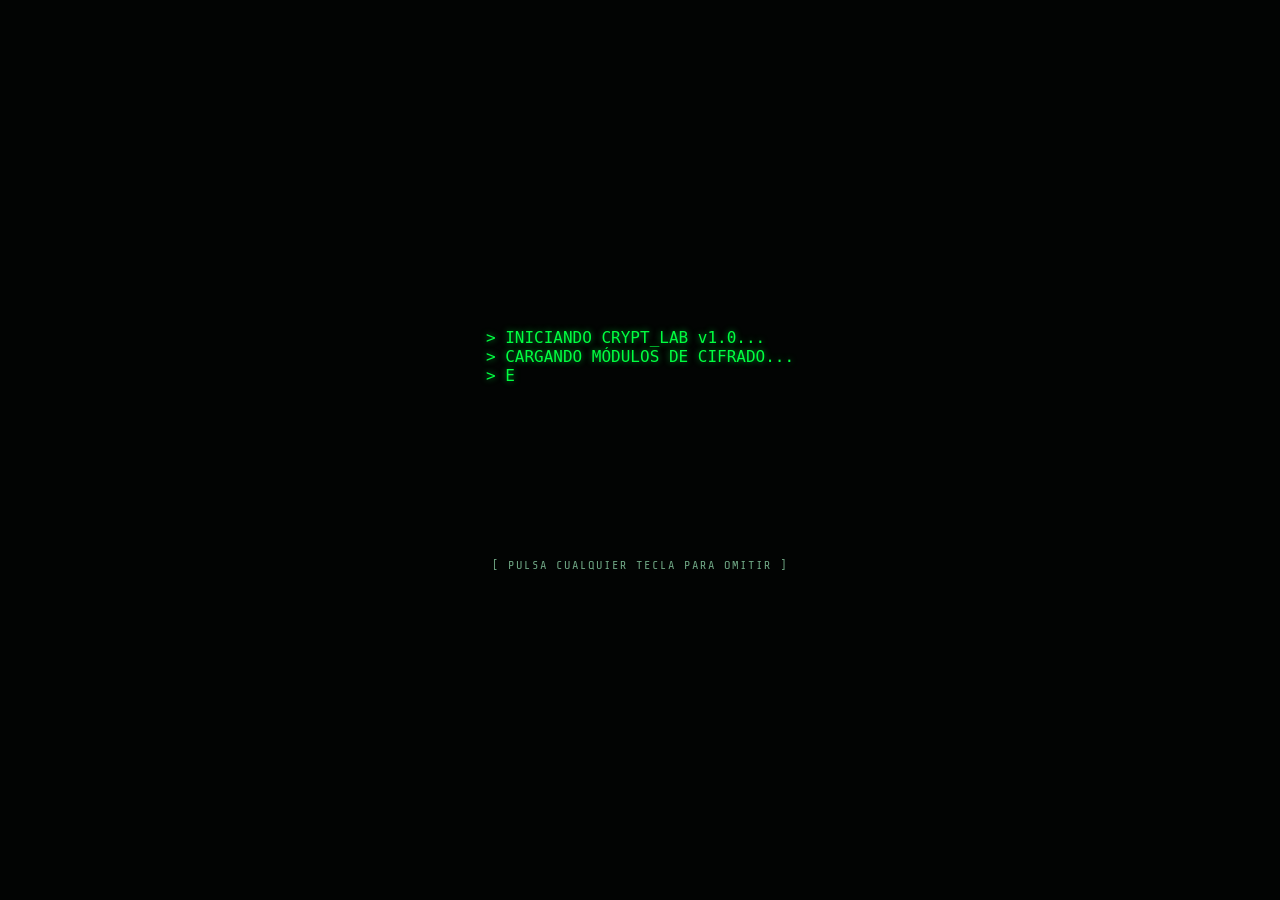
==== crypt-lab.html @ b4a6c493 "Add CRYPT_LAB: hacker-style multi-format encryption tool New standalone page (crypt-lab.html/css/js)" ====
<!DOCTYPE html>
<html lang="es">
<head>
<meta charset="UTF-8">
<meta name="viewport" content="width=device-width, initial-scale=1.0">
<title>CRYPT_LAB // Terminal de Encriptación Multi-Lenguaje</title>
<meta name="description" content="Encripta cualquier frase en binario, hex, base64, lenguajes de programación, enoquiano y hebreo. Estilo hacker.">
<link rel="preconnect" href="https://fonts.googleapis.com">
<link rel="preconnect" href="https://fonts.gstatic.com" crossorigin>
<link href="https://fonts.googleapis.com/css2?family=Orbitron:wght@500;700;900&family=Share+Tech+Mono&display=swap" rel="stylesheet">
<link rel="stylesheet" href="crypt-lab.css">
</head>
<body>

<canvas id="matrix-rain"></canvas>
<div class="scanlines"></div>
<div class="vignette"></div>

<div id="boot-screen">
    <pre id="boot-text"></pre>
    <div class="boot-skip">[ PULSA CUALQUIER TECLA PARA OMITIR ]</div>
</div>

<div id="app" class="hidden">

    <header class="topbar">
        <div class="logo-block">
            <h1 class="glitch" data-text="CRYPT_LAB">CRYPT_LAB</h1>
            <p class="subtitle">&gt; terminal_de_encriptacion_multilenguaje<span class="cursor">_</span></p>
        </div>
        <nav class="topnav">
            <a href="index (1).html">&lt; volver</a>
        </nav>
    </header>

    <main class="grid">

        <section class="panel input-panel">
            <div class="panel-title">01_ENTRADA</div>
            <textarea id="input-text" rows="6" placeholder="Escribe cualquier frase, palabra o mensaje... en cualquier idioma."></textarea>
            <div class="input-meta">
                <span>CARACTERES: <b id="stat-chars">0</b></span>
                <span>BYTES (UTF-8): <b id="stat-bytes">0</b></span>
                <button id="btn-clear" class="btn-ghost">LIMPIAR</button>
            </div>
        </section>

        <section class="panel modes-panel">
            <div class="panel-title">02_SELECCIONA_MODO</div>

            <div class="mode-group">
                <h3>// codificaciones</h3>
                <div class="mode-grid">
                    <button class="mode-btn active" data-mode="binary">Binario</button>
                    <button class="mode-btn" data-mode="hex">Hexadecimal</button>
                    <button class="mode-btn" data-mode="octal">Octal</button>
                    <button class="mode-btn" data-mode="base64">Base64</button>
                    <button class="mode-btn" data-mode="ascii">ASCII</button>
                    <button class="mode-btn" data-mode="morse">Morse</button>
                    <button class="mode-btn" data-mode="rot13">ROT13</button>
                    <button class="mode-btn" data-mode="urlenc">URL</button>
                    <button class="mode-btn" data-mode="unicode">Unicode \u</button>
                </div>
            </div>

            <div class="mode-group">
                <h3>// lenguajes de programación</h3>
                <div class="mode-grid">
                    <button class="mode-btn" data-mode="python">Python</button>
                    <button class="mode-btn" data-mode="javascript">JavaScript</button>
                    <button class="mode-btn" data-mode="c">C</button>
                    <button class="mode-btn" data-mode="java">Java</button>
                    <button class="mode-btn" data-mode="go">Go</button>
                    <button class="mode-btn" data-mode="rust">Rust</button>
                    <button class="mode-btn" data-mode="bash">Bash</button>
                    <button class="mode-btn" data-mode="sql">SQL</button>
                    <button class="mode-btn" data-mode="asm">Ensamblador</button>
                    <button class="mode-btn" data-mode="brainfuck">Brainfuck</button>
                </div>
            </div>

            <div class="mode-group">
                <h3>// cifrados esotéricos</h3>
                <div class="mode-grid">
                    <button class="mode-btn" data-mode="enochian">Enoquiano</button>
                    <button class="mode-btn" data-mode="hebrew">Hebreo</button>
                </div>
            </div>

            <button id="btn-scan-all" class="btn-primary">&gt;&gt; ANALIZAR_TODO &lt;&lt;</button>
        </section>

        <section class="panel output-panel">
            <div class="panel-title">
                03_SALIDA <span id="output-mode-tag">[BINARIO]</span>
            </div>
            <pre id="output-text">// el resultado aparecerá aquí_</pre>
            <div class="output-meta">
                <span>ENTROPÍA: <b id="stat-entropy">0.00</b> bits/char</span>
                <button id="btn-copy" class="btn-ghost">COPIAR</button>
            </div>
        </section>

    </main>

    <footer class="bottombar">
        <span>CRYPT_LAB v1.0</span>
        <span>&copy; 2026 caravantesdiegoilp-stack</span>
        <span class="status-dot">● ONLINE</span>
    </footer>

</div>

<div id="toast"></div>

<script src="crypt-lab.js"></script>
</body>
</html>
---- crypt-lab.css ----
:root {
    --bg: #020403;
    --bg-panel: rgba(6, 20, 15, 0.82);
    --border: rgba(0, 255, 65, 0.28);
    --green: #00ff41;
    --green-dim: #0a9c33;
    --cyan: #00eaff;
    --red: #ff2951;
    --text: #c8ffda;
    --text-dim: #6ea583;
}

* {
    margin: 0;
    padding: 0;
    box-sizing: border-box;
}

body {
    background: var(--bg);
    color: var(--text);
    font-family: 'Share Tech Mono', monospace;
    min-height: 100vh;
    overflow-x: hidden;
}

/* ---------- background fx ---------- */

#matrix-rain {
    position: fixed;
    inset: 0;
    z-index: -3;
    opacity: 0.5;
}

.scanlines {
    position: fixed;
    inset: 0;
    z-index: -2;
    pointer-events: none;
    background: repeating-linear-gradient(
        to bottom,
        rgba(0, 0, 0, 0) 0px,
        rgba(0, 0, 0, 0) 2px,
        rgba(0, 0, 0, 0.35) 3px
    );
    mix-blend-mode: overlay;
    animation: scan-shift 8s linear infinite;
}

@keyframes scan-shift {
    from { background-position: 0 0; }
    to { background-position: 0 100px; }
}

.vignette {
    position: fixed;
    inset: 0;
    z-index: -1;
    pointer-events: none;
    background: radial-gradient(ellipse at center, rgba(0,0,0,0) 40%, rgba(0,0,0,0.75) 100%);
}

/* ---------- boot screen ---------- */

#boot-screen {
    position: fixed;
    inset: 0;
    z-index: 50;
    background: var(--bg);
    display: flex;
    flex-direction: column;
    justify-content: center;
    align-items: center;
    padding: 20px;
    cursor: pointer;
}

#boot-text {
    color: var(--green);
    font-size: clamp(0.75rem, 2vw, 1rem);
    text-shadow: 0 0 6px rgba(0,255,65,0.6);
    white-space: pre-wrap;
    max-width: 700px;
    min-height: 200px;
}

.boot-skip {
    margin-top: 30px;
    color: var(--text-dim);
    font-size: 0.75rem;
    letter-spacing: 2px;
    animation: pulse 1.6s ease-in-out infinite;
}

@keyframes pulse {
    0%, 100% { opacity: 0.3; }
    50% { opacity: 1; }
}

/* ---------- app shell ---------- */

#app {
    max-width: 1200px;
    margin: 0 auto;
    padding: 24px 20px 60px;
    transition: opacity 0.6s ease;
}

#app.hidden {
    display: none;
}

.topbar {
    display: flex;
    justify-content: space-between;
    align-items: flex-end;
    flex-wrap: wrap;
    gap: 12px;
    margin-bottom: 28px;
    border-bottom: 1px solid var(--border);
    padding-bottom: 16px;
}

.topnav a {
    color: var(--text-dim);
    text-decoration: none;
    font-size: 0.85rem;
    border: 1px solid var(--border);
    padding: 6px 14px;
    transition: 0.2s;
}

.topnav a:hover {
    color: var(--green);
    border-color: var(--green);
    box-shadow: 0 0 10px rgba(0,255,65,0.3);
}

h1.glitch {
    font-family: 'Orbitron', sans-serif;
    font-weight: 900;
    font-size: clamp(2rem, 6vw, 3.2rem);
    color: var(--green);
    text-shadow: 0 0 12px rgba(0,255,65,0.7);
    position: relative;
    letter-spacing: 3px;
}

h1.glitch::before,
h1.glitch::after {
    content: attr(data-text);
    position: absolute;
    left: 0;
    top: 0;
    width: 100%;
    overflow: hidden;
    background: var(--bg);
}

h1.glitch::before {
    color: var(--cyan);
    clip-path: inset(0 0 55% 0);
    animation: glitch-a 5s infinite linear alternate-reverse;
}

h1.glitch::after {
    color: var(--red);
    clip-path: inset(55% 0 0 0);
    animation: glitch-b 4s infinite linear alternate-reverse;
}

@keyframes glitch-a {
    0%, 92%, 100% { transform: translate(0, 0); }
    93% { transform: translate(-3px, 1px); }
    95% { transform: translate(3px, -1px); }
    97% { transform: translate(-2px, 0); }
}

@keyframes glitch-b {
    0%, 90%, 100% { transform: translate(0, 0); }
    91% { transform: translate(3px, 0); }
    94% { transform: translate(-3px, 1px); }
    96% { transform: translate(2px, -1px); }
}

.subtitle {
    color: var(--text-dim);
    font-size: 0.95rem;
    margin-top: 4px;
}

.cursor {
    animation: blink 1s step-end infinite;
    color: var(--green);
}

@keyframes blink {
    50% { opacity: 0; }
}

/* ---------- layout ---------- */

.grid {
    display: grid;
    grid-template-columns: 1fr 1fr;
    grid-template-rows: auto 1fr;
    gap: 20px;
}

.input-panel { grid-column: 1 / 2; grid-row: 1; }
.modes-panel { grid-column: 2 / 3; grid-row: 1 / 3; }
.output-panel { grid-column: 1 / 2; grid-row: 2; }

@media (max-width: 880px) {
    .grid {
        grid-template-columns: 1fr;
    }
    .input-panel, .modes-panel, .output-panel {
        grid-column: 1;
        grid-row: auto;
    }
}

/* ---------- panels ---------- */

.panel {
    background: var(--bg-panel);
    border: 1px solid var(--border);
    padding: 18px;
    position: relative;
    backdrop-filter: blur(2px);
}

.panel::before, .panel::after {
    content: "";
    position: absolute;
    width: 14px;
    height: 14px;
    border: 2px solid var(--green);
    opacity: 0.8;
}

.panel::before {
    top: -1px;
    left: -1px;
    border-right: none;
    border-bottom: none;
}

.panel::after {
    bottom: -1px;
    right: -1px;
    border-left: none;
    border-top: none;
}

.panel-title {
    font-family: 'Orbitron', sans-serif;
    color: var(--cyan);
    font-size: 0.85rem;
    letter-spacing: 2px;
    margin-bottom: 14px;
    text-transform: uppercase;
    display: flex;
    justify-content: space-between;
}

#output-mode-tag {
    color: var(--green);
}

/* ---------- form elements ---------- */

textarea, pre#output-text {
    width: 100%;
    background: rgba(0, 10, 6, 0.6);
    border: 1px solid var(--border);
    color: var(--text);
    font-family: 'Share Tech Mono', monospace;
    font-size: 0.95rem;
    padding: 12px;
    resize: vertical;
}

textarea:focus {
    outline: none;
    border-color: var(--green);
    box-shadow: 0 0 12px rgba(0,255,65,0.25);
}

pre#output-text {
    min-height: 200px;
    max-height: 420px;
    overflow: auto;
    white-space: pre-wrap;
    word-break: break-word;
    color: var(--green);
    line-height: 1.5;
}

.input-meta, .output-meta {
    display: flex;
    justify-content: space-between;
    align-items: center;
    margin-top: 10px;
    font-size: 0.78rem;
    color: var(--text-dim);
    flex-wrap: wrap;
    gap: 8px;
}

.input-meta b, .output-meta b {
    color: var(--cyan);
}

/* ---------- buttons ---------- */

.btn-ghost {
    background: transparent;
    border: 1px solid var(--border);
    color: var(--text-dim);
    font-family: 'Share Tech Mono', monospace;
    padding: 6px 14px;
    cursor: pointer;
    letter-spacing: 1px;
    transition: 0.2s;
}

.btn-ghost:hover {
    color: var(--green);
    border-color: var(--green);
    box-shadow: 0 0 10px rgba(0,255,65,0.3);
}

.btn-primary {
    display: block;
    width: 100%;
    margin-top: 18px;
    background: rgba(0,255,65,0.08);
    border: 1px solid var(--green);
    color: var(--green);
    font-family: 'Orbitron', sans-serif;
    font-weight: 700;
    letter-spacing: 2px;
    padding: 12px;
    cursor: pointer;
    transition: 0.2s;
}

.btn-primary:hover {
    background: var(--green);
    color: #001a08;
    box-shadow: 0 0 20px rgba(0,255,65,0.6);
}

/* ---------- mode buttons ---------- */

.mode-group {
    margin-bottom: 18px;
}

.mode-group h3 {
    color: var(--text-dim);
    font-weight: 400;
    font-size: 0.78rem;
    margin-bottom: 8px;
    letter-spacing: 1px;
}

.mode-grid {
    display: flex;
    flex-wrap: wrap;
    gap: 8px;
}

.mode-btn {
    background: rgba(0, 20, 12, 0.6);
    border: 1px solid var(--border);
    color: var(--text);
    font-family: 'Share Tech Mono', monospace;
    font-size: 0.78rem;
    padding: 7px 12px;
    cursor: pointer;
    transition: 0.15s;
}

.mode-btn:hover {
    border-color: var(--cyan);
    color: var(--cyan);
}

.mode-btn.active {
    background: var(--green);
    color: #001a08;
    border-color: var(--green);
    font-weight: 700;
    box-shadow: 0 0 10px rgba(0,255,65,0.5);
}

/* ---------- footer ---------- */

.bottombar {
    margin-top: 30px;
    padding-top: 14px;
    border-top: 1px solid var(--border);
    display: flex;
    justify-content: space-between;
    flex-wrap: wrap;
    gap: 8px;
    font-size: 0.75rem;
    color: var(--text-dim);
}

.status-dot {
    color: var(--green);
}

/* ---------- toast ---------- */

#toast {
    position: fixed;
    bottom: 24px;
    left: 50%;
    transform: translateX(-50%) translateY(20px);
    background: rgba(0, 20, 12, 0.95);
    border: 1px solid var(--green);
    color: var(--green);
    padding: 10px 20px;
    font-size: 0.85rem;
    letter-spacing: 1px;
    box-shadow: 0 0 20px rgba(0,255,65,0.4);
    opacity: 0;
    pointer-events: none;
    transition: 0.3s;
    z-index: 60;
}

#toast.show {
    opacity: 1;
    transform: translateX(-50%) translateY(0);
}
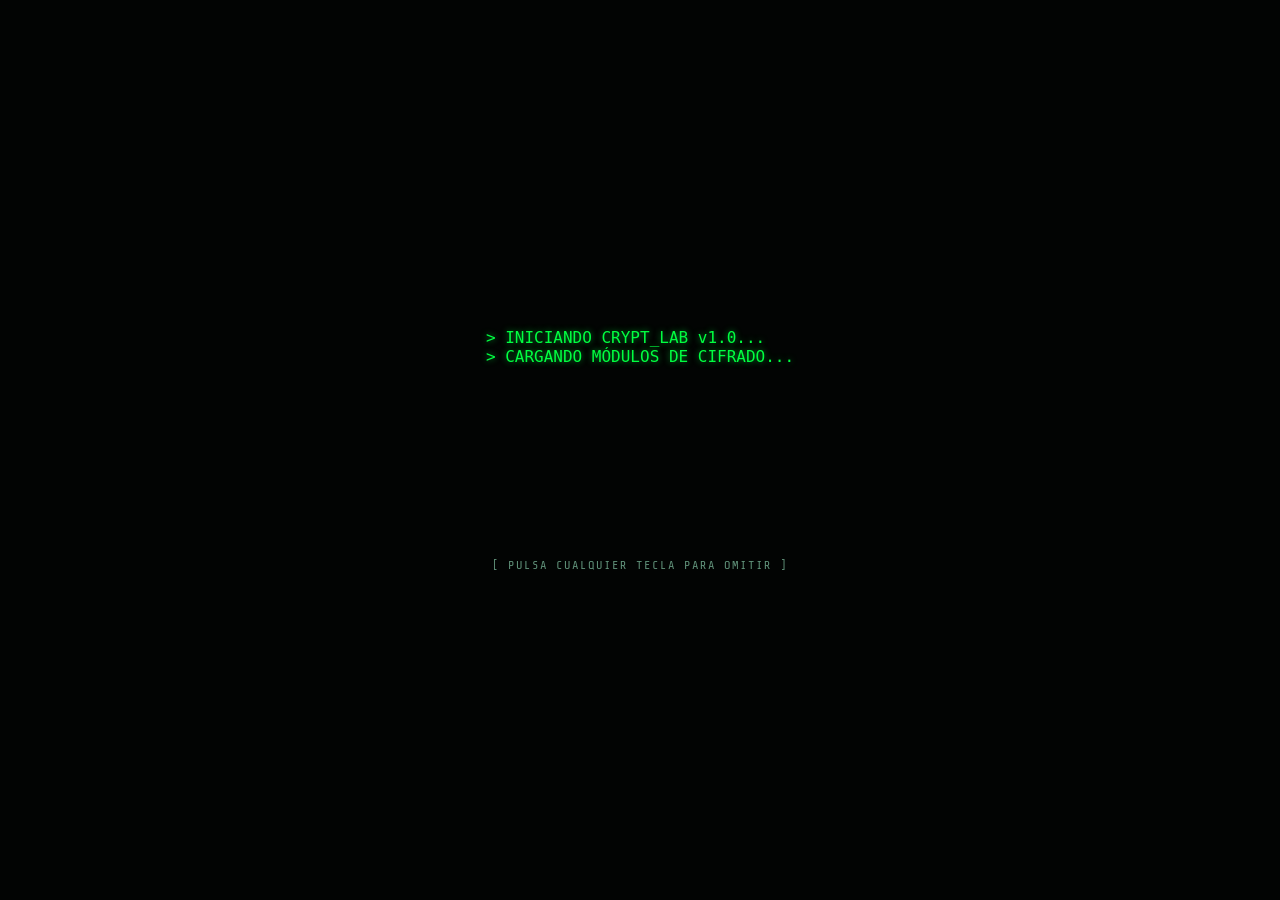
==== commit 60dc95b2: "Redesign CRYPT_LAB with Cicada-style centered hacker UI Rework the layout around a centered hero (ro" ====
--- a/crypt-lab.html
+++ b/crypt-lab.html
@@ -3,7 +3,7 @@
 <head>
 <meta charset="UTF-8">
 <meta name="viewport" content="width=device-width, initial-scale=1.0">
-<title>CRYPT_LAB // Terminal de Encriptación Multi-Lenguaje</title>
+<title>CRYPTLAB // Terminal de Encriptación Multi-Lenguaje</title>
 <meta name="description" content="Encripta cualquier frase en binario, hex, base64, lenguajes de programación, enoquiano y hebreo. Estilo hacker.">
 <link rel="preconnect" href="https://fonts.googleapis.com">
 <link rel="preconnect" href="https://fonts.gstatic.com" crossorigin>
@@ -23,30 +23,55 @@
 
 <div id="app" class="hidden">
 
-    <header class="topbar">
-        <div class="logo-block">
-            <h1 class="glitch" data-text="CRYPT_LAB">CRYPT_LAB</h1>
-            <p class="subtitle">&gt; terminal_de_encriptacion_multilenguaje<span class="cursor">_</span></p>
+    <a href="index (1).html" class="back-link">&lt; volver</a>
+
+    <header class="hero">
+        <svg class="emblem" viewBox="0 0 100 100" aria-hidden="true">
+            <g class="emblem-spin">
+                <circle cx="50" cy="50" r="38" class="emblem-ring" />
+                <polygon points="50,14 84,76 16,76" class="emblem-tri" />
+            </g>
+            <circle cx="50" cy="50" r="4" class="emblem-dot" />
+        </svg>
+
+        <h1 class="brand-title" data-text="CRYPTLAB">CRYPTLAB</h1>
+        <p class="hero-sub">[ SISTEMA DE CIFRADO AVANZADO &middot; MULTI-LENGUAJE ]</p>
+        <p class="hero-status">CRYPT_LAB &middot; PROTOCOLO <span class="on">ACTIVO</span></p>
+
+        <div class="hero-ticker" aria-hidden="true">
+            <div class="ticker-track">
+                <span>BINARIO</span><span>HEXADECIMAL</span><span>BASE64</span><span>MORSE</span>
+                <span>PYTHON</span><span>JAVASCRIPT</span><span>BRAINFUCK</span><span>ENSAMBLADOR</span>
+                <span>ENOQUIANO</span><span>HEBREO</span>
+                <span>BINARIO</span><span>HEXADECIMAL</span><span>BASE64</span><span>MORSE</span>
+                <span>PYTHON</span><span>JAVASCRIPT</span><span>BRAINFUCK</span><span>ENSAMBLADOR</span>
+                <span>ENOQUIANO</span><span>HEBREO</span>
+            </div>
         </div>
-        <nav class="topnav">
-            <a href="index (1).html">&lt; volver</a>
-        </nav>
     </header>
 
-    <main class="grid">
+    <main>
 
-        <section class="panel input-panel">
-            <div class="panel-title">01_ENTRADA</div>
-            <textarea id="input-text" rows="6" placeholder="Escribe cualquier frase, palabra o mensaje... en cualquier idioma."></textarea>
-            <div class="input-meta">
-                <span>CARACTERES: <b id="stat-chars">0</b></span>
-                <span>BYTES (UTF-8): <b id="stat-bytes">0</b></span>
-                <button id="btn-clear" class="btn-ghost">LIMPIAR</button>
+        <section class="io-grid">
+            <div class="panel io-panel">
+                <div class="panel-head">
+                    <span>&#9656; INPUT.STREAM</span>
+                    <span class="pill pill-green">&#9679; READY</span>
+                </div>
+                <textarea id="input-text" rows="7" placeholder="// introduce tu mensaje aquí...&#10;// el sistema aguarda..."></textarea>
+            </div>
+
+            <div class="panel io-panel">
+                <div class="panel-head">
+                    <span>&#9656; OUTPUT.CIPHER</span>
+                    <span class="pill pill-cyan" id="output-mode-tag">&#9679; BINARIO</span>
+                </div>
+                <pre id="output-text">// el resultado del cifrado aparecerá aquí_</pre>
             </div>
         </section>
 
-        <section class="panel modes-panel">
-            <div class="panel-title">02_SELECCIONA_MODO</div>
+        <section class="panel params-panel">
+            <div class="panel-head"><span>&#9670; PARÁMETROS DE CIFRADO</span></div>
 
             <div class="mode-group">
                 <h3>// codificaciones</h3>
@@ -87,26 +112,34 @@
                 </div>
             </div>
 
-            <button id="btn-scan-all" class="btn-primary">&gt;&gt; ANALIZAR_TODO &lt;&lt;</button>
-        </section>
+            <div class="stats-row">
+                <div class="stat-box">
+                    <span class="stat-label">Caracteres</span>
+                    <span class="stat-value" id="stat-chars">0</span>
+                </div>
+                <div class="stat-box">
+                    <span class="stat-label">Bytes (UTF-8)</span>
+                    <span class="stat-value" id="stat-bytes">0</span>
+                </div>
+                <div class="stat-box">
+                    <span class="stat-label">Entropía (bits/char)</span>
+                    <span class="stat-value" id="stat-entropy">0.00</span>
+                </div>
+            </div>
 
-        <section class="panel output-panel">
-            <div class="panel-title">
-                03_SALIDA <span id="output-mode-tag">[BINARIO]</span>
-            </div>
-            <pre id="output-text">// el resultado aparecerá aquí_</pre>
-            <div class="output-meta">
-                <span>ENTROPÍA: <b id="stat-entropy">0.00</b> bits/char</span>
+            <div class="action-row">
+                <button id="btn-clear" class="btn-ghost">LIMPIAR</button>
                 <button id="btn-copy" class="btn-ghost">COPIAR</button>
+                <button id="btn-scan-all" class="btn-primary">&#128274; ANALIZAR_TODO</button>
             </div>
         </section>
 
     </main>
 
     <footer class="bottombar">
-        <span>CRYPT_LAB v1.0</span>
+        <span>CRYPT_LAB v2.0</span>
         <span>&copy; 2026 caravantesdiegoilp-stack</span>
-        <span class="status-dot">● ONLINE</span>
+        <span class="status-dot">&#9679; ONLINE</span>
     </footer>
 
 </div>
--- a/crypt-lab.css
+++ b/crypt-lab.css
@@ -1,13 +1,15 @@
 :root {
     --bg: #020403;
-    --bg-panel: rgba(6, 20, 15, 0.82);
-    --border: rgba(0, 255, 65, 0.28);
+    --bg-panel: rgba(6, 20, 15, 0.78);
+    --bg-field: rgba(0, 10, 6, 0.6);
+    --border: rgba(0, 255, 65, 0.22);
+    --border-strong: rgba(0, 255, 65, 0.5);
     --green: #00ff41;
     --green-dim: #0a9c33;
     --cyan: #00eaff;
     --red: #ff2951;
     --text: #c8ffda;
-    --text-dim: #6ea583;
+    --text-dim: #5f9078;
 }
 
 * {
@@ -30,7 +32,7 @@
     position: fixed;
     inset: 0;
     z-index: -3;
-    opacity: 0.5;
+    opacity: 0.35;
 }
 
 .scanlines {
@@ -58,7 +60,7 @@
     inset: 0;
     z-index: -1;
     pointer-events: none;
-    background: radial-gradient(ellipse at center, rgba(0,0,0,0) 40%, rgba(0,0,0,0.75) 100%);
+    background: radial-gradient(ellipse at center, rgba(0,0,0,0) 35%, rgba(0,0,0,0.82) 100%);
 }
 
 /* ---------- boot screen ---------- */
@@ -101,124 +103,175 @@
 /* ---------- app shell ---------- */
 
 #app {
-    max-width: 1200px;
+    max-width: 1100px;
     margin: 0 auto;
-    padding: 24px 20px 60px;
-    transition: opacity 0.6s ease;
+    padding: 50px 20px 60px;
+    position: relative;
 }
 
 #app.hidden {
     display: none;
 }
 
-.topbar {
-    display: flex;
-    justify-content: space-between;
-    align-items: flex-end;
-    flex-wrap: wrap;
-    gap: 12px;
-    margin-bottom: 28px;
-    border-bottom: 1px solid var(--border);
-    padding-bottom: 16px;
-}
-
-.topnav a {
+.back-link {
+    position: absolute;
+    top: 20px;
+    right: 20px;
     color: var(--text-dim);
     text-decoration: none;
-    font-size: 0.85rem;
+    font-size: 0.8rem;
     border: 1px solid var(--border);
     padding: 6px 14px;
     transition: 0.2s;
 }
 
-.topnav a:hover {
+.back-link:hover {
     color: var(--green);
     border-color: var(--green);
     box-shadow: 0 0 10px rgba(0,255,65,0.3);
 }
 
-h1.glitch {
+/* ---------- hero ---------- */
+
+.hero {
+    text-align: center;
+    margin-bottom: 44px;
+}
+
+.emblem {
+    width: 84px;
+    height: 84px;
+    margin: 0 auto 18px;
+    overflow: visible;
+}
+
+.emblem-ring, .emblem-tri {
+    fill: none;
+    stroke: var(--green);
+    stroke-width: 1.4;
+    filter: drop-shadow(0 0 4px rgba(0,255,65,0.7));
+}
+
+.emblem-spin {
+    transform-origin: 50px 50px;
+    animation: emblem-rotate 40s linear infinite;
+}
+
+@keyframes emblem-rotate {
+    to { transform: rotate(360deg); }
+}
+
+.emblem-dot {
+    fill: var(--green);
+    filter: drop-shadow(0 0 5px rgba(0,255,65,0.9));
+    animation: dot-pulse 2.4s ease-in-out infinite;
+}
+
+@keyframes dot-pulse {
+    0%, 100% { opacity: 0.6; r: 3.4; }
+    50% { opacity: 1; r: 5; }
+}
+
+h1.brand-title {
     font-family: 'Orbitron', sans-serif;
     font-weight: 900;
-    font-size: clamp(2rem, 6vw, 3.2rem);
-    color: var(--green);
-    text-shadow: 0 0 12px rgba(0,255,65,0.7);
+    font-size: clamp(2.4rem, 7vw, 4rem);
+    color: var(--green);
+    text-shadow: 0 0 16px rgba(0,255,65,0.65), 0 0 40px rgba(0,255,65,0.25);
+    letter-spacing: 6px;
     position: relative;
-    letter-spacing: 3px;
-}
-
-h1.glitch::before,
-h1.glitch::after {
+    display: inline-block;
+}
+
+h1.brand-title::before,
+h1.brand-title::after {
     content: attr(data-text);
     position: absolute;
     left: 0;
     top: 0;
     width: 100%;
+    opacity: 0;
+}
+
+h1.brand-title::before {
+    color: var(--cyan);
+    animation: glitch-flicker 6.5s infinite;
+}
+
+h1.brand-title::after {
+    color: var(--red);
+    animation: glitch-flicker 7.2s infinite 0.3s;
+}
+
+@keyframes glitch-flicker {
+    0%, 88%, 92%, 100% { opacity: 0; transform: translate(0, 0); }
+    89% { opacity: 0.75; transform: translate(-3px, 1px); }
+    90% { opacity: 0; }
+    91% { opacity: 0.6; transform: translate(3px, -1px); }
+}
+
+.hero-sub {
+    margin-top: 12px;
+    color: var(--text-dim);
+    font-size: 0.85rem;
+    letter-spacing: 2px;
+}
+
+.hero-status {
+    margin-top: 6px;
+    font-family: 'Orbitron', sans-serif;
+    font-size: 0.7rem;
+    letter-spacing: 3px;
+    color: var(--text-dim);
+    text-transform: uppercase;
+}
+
+.hero-status .on {
+    color: var(--green);
+    text-shadow: 0 0 8px rgba(0,255,65,0.6);
+}
+
+.hero-ticker {
+    margin-top: 26px;
     overflow: hidden;
-    background: var(--bg);
-}
-
-h1.glitch::before {
-    color: var(--cyan);
-    clip-path: inset(0 0 55% 0);
-    animation: glitch-a 5s infinite linear alternate-reverse;
-}
-
-h1.glitch::after {
-    color: var(--red);
-    clip-path: inset(55% 0 0 0);
-    animation: glitch-b 4s infinite linear alternate-reverse;
-}
-
-@keyframes glitch-a {
-    0%, 92%, 100% { transform: translate(0, 0); }
-    93% { transform: translate(-3px, 1px); }
-    95% { transform: translate(3px, -1px); }
-    97% { transform: translate(-2px, 0); }
-}
-
-@keyframes glitch-b {
-    0%, 90%, 100% { transform: translate(0, 0); }
-    91% { transform: translate(3px, 0); }
-    94% { transform: translate(-3px, 1px); }
-    96% { transform: translate(2px, -1px); }
-}
-
-.subtitle {
-    color: var(--text-dim);
-    font-size: 0.95rem;
-    margin-top: 4px;
-}
-
-.cursor {
-    animation: blink 1s step-end infinite;
-    color: var(--green);
-}
-
-@keyframes blink {
-    50% { opacity: 0; }
+    border-top: 1px solid var(--border);
+    border-bottom: 1px solid var(--border);
+    padding: 8px 0;
+    mask-image: linear-gradient(to right, transparent, black 10%, black 90%, transparent);
+}
+
+.ticker-track {
+    display: flex;
+    gap: 40px;
+    width: max-content;
+    animation: ticker-scroll 26s linear infinite;
+    color: var(--text-dim);
+    font-size: 0.72rem;
+    letter-spacing: 3px;
+}
+
+@keyframes ticker-scroll {
+    from { transform: translateX(0); }
+    to { transform: translateX(-50%); }
 }
 
 /* ---------- layout ---------- */
 
-.grid {
+main {
+    display: flex;
+    flex-direction: column;
+    gap: 20px;
+}
+
+.io-grid {
     display: grid;
     grid-template-columns: 1fr 1fr;
-    grid-template-rows: auto 1fr;
     gap: 20px;
 }
 
-.input-panel { grid-column: 1 / 2; grid-row: 1; }
-.modes-panel { grid-column: 2 / 3; grid-row: 1 / 3; }
-.output-panel { grid-column: 1 / 2; grid-row: 2; }
-
-@media (max-width: 880px) {
-    .grid {
+@media (max-width: 780px) {
+    .io-grid {
         grid-template-columns: 1fr;
-    }
-    .input-panel, .modes-panel, .output-panel {
-        grid-column: 1;
-        grid-row: auto;
     }
 }
 
@@ -238,7 +291,7 @@
     width: 14px;
     height: 14px;
     border: 2px solid var(--green);
-    opacity: 0.8;
+    opacity: 0.75;
 }
 
 .panel::before {
@@ -255,26 +308,37 @@
     border-top: none;
 }
 
-.panel-title {
+.panel-head {
+    display: flex;
+    justify-content: space-between;
+    align-items: center;
     font-family: 'Orbitron', sans-serif;
     color: var(--cyan);
-    font-size: 0.85rem;
+    font-size: 0.78rem;
     letter-spacing: 2px;
+    text-transform: uppercase;
+    padding-bottom: 12px;
     margin-bottom: 14px;
-    text-transform: uppercase;
-    display: flex;
-    justify-content: space-between;
-}
-
-#output-mode-tag {
-    color: var(--green);
-}
+    border-bottom: 1px solid var(--border);
+}
+
+.pill {
+    font-family: 'Share Tech Mono', monospace;
+    font-size: 0.68rem;
+    letter-spacing: 1px;
+    padding: 3px 10px;
+    border: 1px solid currentColor;
+    border-radius: 20px;
+}
+
+.pill-green { color: var(--green); }
+.pill-cyan { color: var(--cyan); }
 
 /* ---------- form elements ---------- */
 
 textarea, pre#output-text {
     width: 100%;
-    background: rgba(0, 10, 6, 0.6);
+    background: var(--bg-field);
     border: 1px solid var(--border);
     color: var(--text);
     font-family: 'Share Tech Mono', monospace;
@@ -290,68 +354,15 @@
 }
 
 pre#output-text {
-    min-height: 200px;
+    min-height: 156px;
     max-height: 420px;
     overflow: auto;
     white-space: pre-wrap;
     word-break: break-word;
     color: var(--green);
     line-height: 1.5;
-}
-
-.input-meta, .output-meta {
-    display: flex;
-    justify-content: space-between;
-    align-items: center;
-    margin-top: 10px;
-    font-size: 0.78rem;
-    color: var(--text-dim);
-    flex-wrap: wrap;
-    gap: 8px;
-}
-
-.input-meta b, .output-meta b {
-    color: var(--cyan);
-}
-
-/* ---------- buttons ---------- */
-
-.btn-ghost {
-    background: transparent;
-    border: 1px solid var(--border);
-    color: var(--text-dim);
+    margin: 0;
     font-family: 'Share Tech Mono', monospace;
-    padding: 6px 14px;
-    cursor: pointer;
-    letter-spacing: 1px;
-    transition: 0.2s;
-}
-
-.btn-ghost:hover {
-    color: var(--green);
-    border-color: var(--green);
-    box-shadow: 0 0 10px rgba(0,255,65,0.3);
-}
-
-.btn-primary {
-    display: block;
-    width: 100%;
-    margin-top: 18px;
-    background: rgba(0,255,65,0.08);
-    border: 1px solid var(--green);
-    color: var(--green);
-    font-family: 'Orbitron', sans-serif;
-    font-weight: 700;
-    letter-spacing: 2px;
-    padding: 12px;
-    cursor: pointer;
-    transition: 0.2s;
-}
-
-.btn-primary:hover {
-    background: var(--green);
-    color: #001a08;
-    box-shadow: 0 0 20px rgba(0,255,65,0.6);
 }
 
 /* ---------- mode buttons ---------- */
@@ -398,6 +409,88 @@
     box-shadow: 0 0 10px rgba(0,255,65,0.5);
 }
 
+/* ---------- stats row (parámetros) ---------- */
+
+.stats-row {
+    display: grid;
+    grid-template-columns: repeat(3, 1fr);
+    gap: 12px;
+    margin-top: 4px;
+    margin-bottom: 18px;
+}
+
+@media (max-width: 600px) {
+    .stats-row { grid-template-columns: 1fr; }
+}
+
+.stat-box {
+    border: 1px solid var(--border);
+    background: var(--bg-field);
+    padding: 10px 14px;
+    display: flex;
+    flex-direction: column;
+    gap: 4px;
+}
+
+.stat-label {
+    font-size: 0.66rem;
+    letter-spacing: 2px;
+    text-transform: uppercase;
+    color: var(--text-dim);
+}
+
+.stat-value {
+    font-size: 1.15rem;
+    color: var(--cyan);
+    text-shadow: 0 0 6px rgba(0,234,255,0.4);
+}
+
+/* ---------- actions ---------- */
+
+.action-row {
+    display: flex;
+    gap: 12px;
+    flex-wrap: wrap;
+    align-items: stretch;
+}
+
+.btn-ghost {
+    background: transparent;
+    border: 1px solid var(--border);
+    color: var(--text-dim);
+    font-family: 'Share Tech Mono', monospace;
+    padding: 0 18px;
+    cursor: pointer;
+    letter-spacing: 1px;
+    transition: 0.2s;
+}
+
+.btn-ghost:hover {
+    color: var(--green);
+    border-color: var(--green);
+    box-shadow: 0 0 10px rgba(0,255,65,0.3);
+}
+
+.btn-primary {
+    flex: 1;
+    min-width: 220px;
+    background: rgba(0,255,65,0.08);
+    border: 1px solid var(--green);
+    color: var(--green);
+    font-family: 'Orbitron', sans-serif;
+    font-weight: 700;
+    letter-spacing: 2px;
+    padding: 12px;
+    cursor: pointer;
+    transition: 0.2s;
+}
+
+.btn-primary:hover {
+    background: var(--green);
+    color: #001a08;
+    box-shadow: 0 0 20px rgba(0,255,65,0.6);
+}
+
 /* ---------- footer ---------- */
 
 .bottombar {
